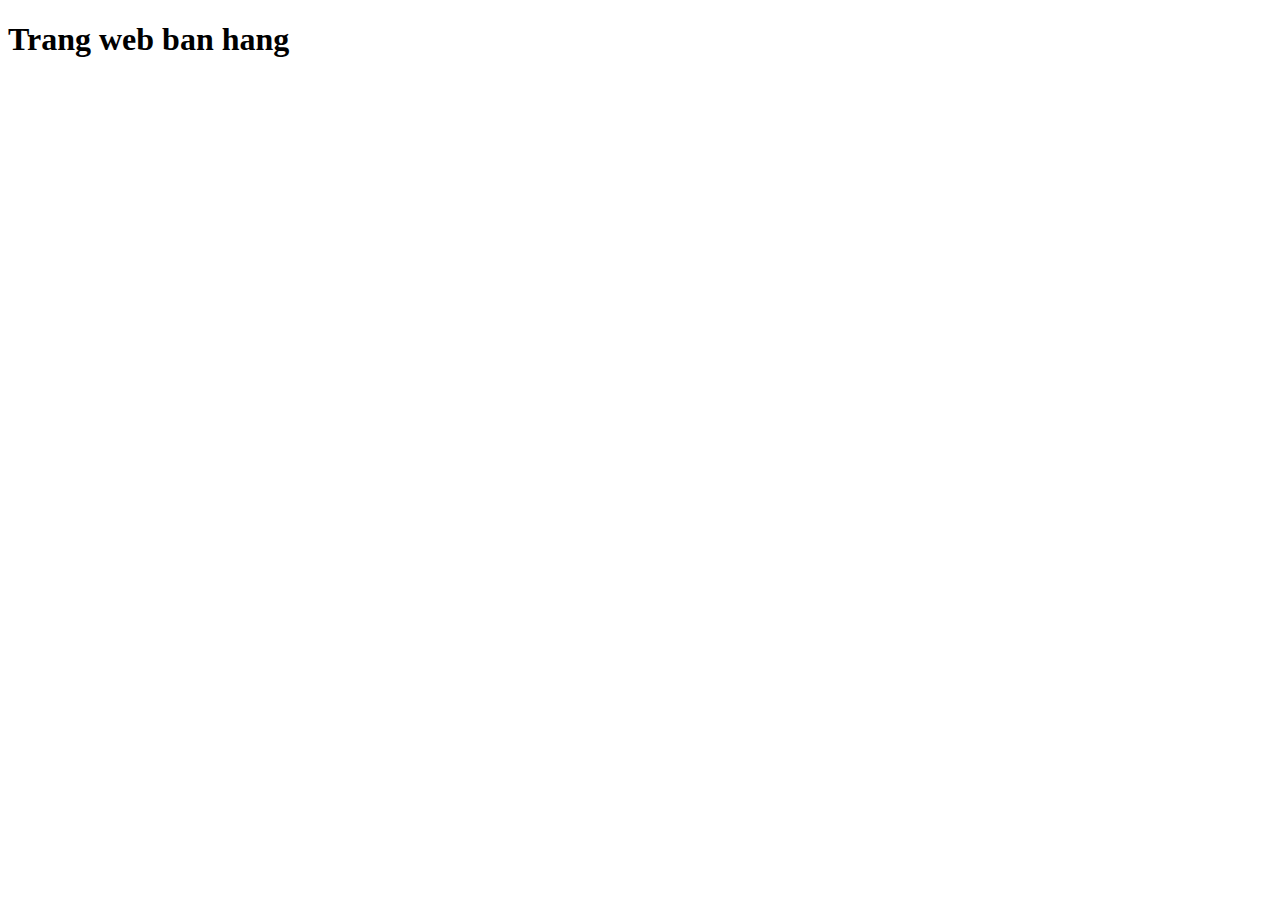
==== index.html @ 7bfcd2d1 "init index.html" ====
<!DOCTYPE html>
<html lang="en">
<head>
    <meta charset="UTF-8">
    <meta http-equiv="X-UA-Compatible" content="IE=edge">
    <meta name="viewport" content="width=device-width, initial-scale=1.0">
    <title>Ban hang</title>
</head>
<body>
    <h1>Trang web ban hang</h1>
</body>
</html>
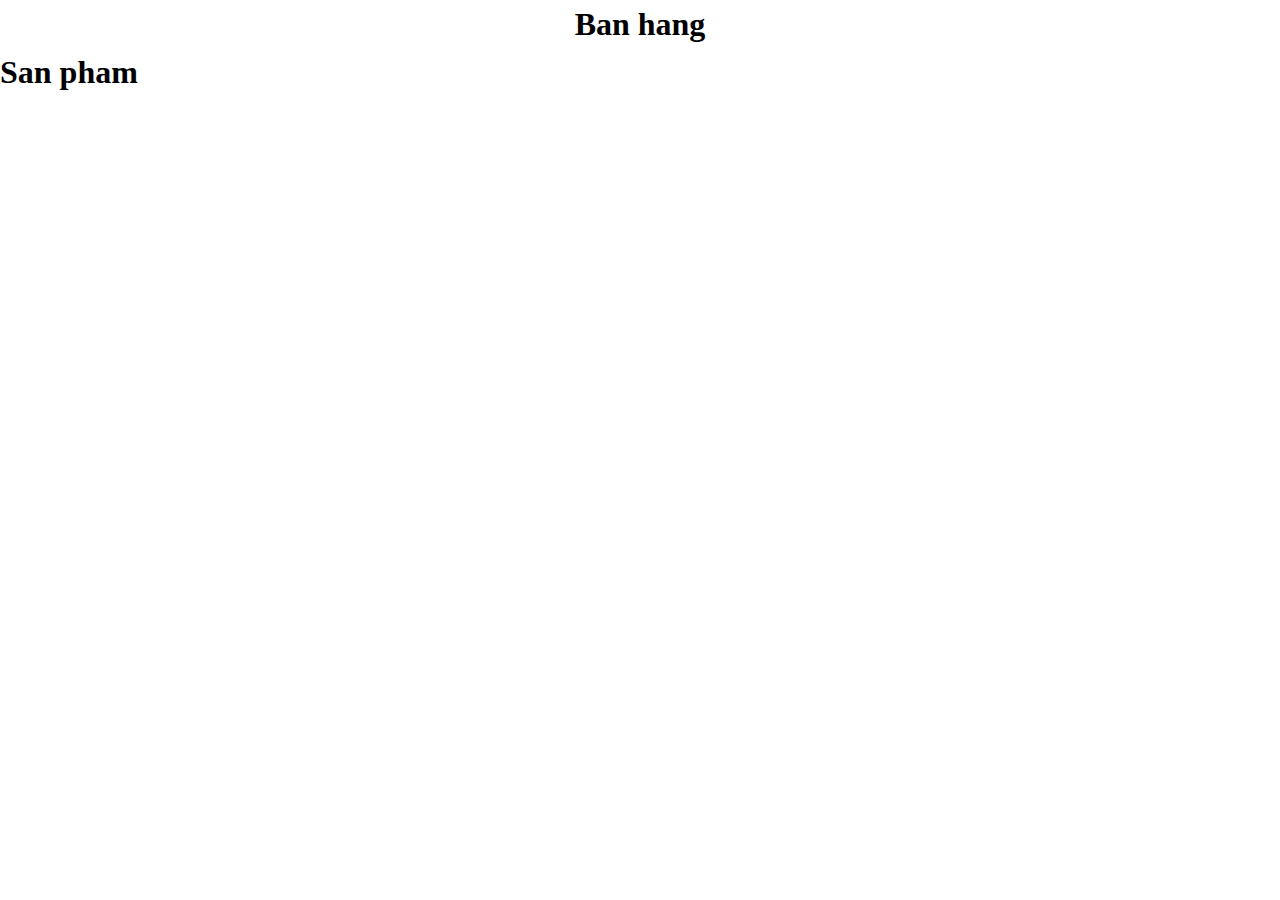
==== commit 1a28e749: "Update" ====
--- a/index.html
+++ b/index.html
@@ -4,9 +4,16 @@
     <meta charset="UTF-8">
     <meta http-equiv="X-UA-Compatible" content="IE=edge">
     <meta name="viewport" content="width=device-width, initial-scale=1.0">
+    <link rel="stylesheet" href="style.css">
     <title>Ban hang</title>
 </head>
 <body>
-    <h1>Trang web ban hang</h1>
+    <header class="div-giua">
+        <h1>Ban hang</h1>
+
+    </header>
+    <main>
+        <h1>San pham</h1>
+    </main>
 </body>
 </html>--- a/style.css
+++ b/style.css
@@ -0,0 +1,34 @@
+*, *::before, *::after {
+  box-sizing: border-box;
+}
+* {
+  margin: 0;
+}
+
+html, body {
+  height: 100%;
+}
+body {
+  line-height: 1.5;
+  -webkit-font-smoothing: antialiased;
+  -webkit-tap-highlight-color: rgba(0,0,0,0);
+}
+
+img, picture, video, canvas, svg {
+  display: block;
+  max-width: 100%;
+}
+input, button, textarea, select {
+  font: inherit;
+  outline: none;
+  border: none;
+}
+p, h1, h2, h3, h4, h5, h6 {
+  overflow-wrap: break-word;
+}
+
+.div-giua{
+  display: flex;
+  justify-content: center;
+  align-items: center;
+}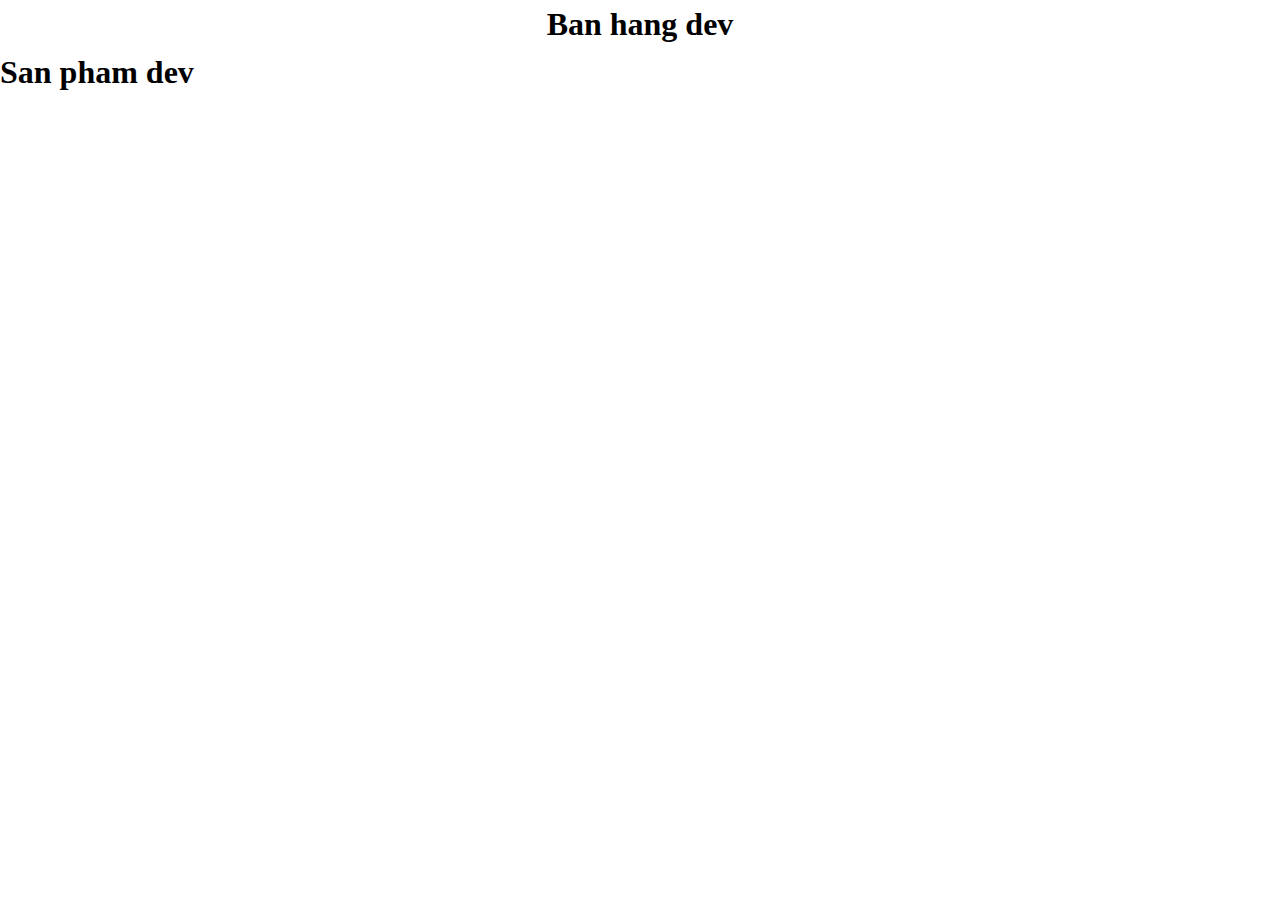
==== commit 4ce3ad7d: "edit" ====
--- a/index.html
+++ b/index.html
@@ -9,11 +9,11 @@
 </head>
 <body>
     <header class="div-giua">
-        <h1>Ban hang</h1>
+        <h1>Ban hang dev</h1>
 
     </header>
     <main>
-        <h1>San pham</h1>
+        <h1>San pham dev</h1>
     </main>
 </body>
 </html>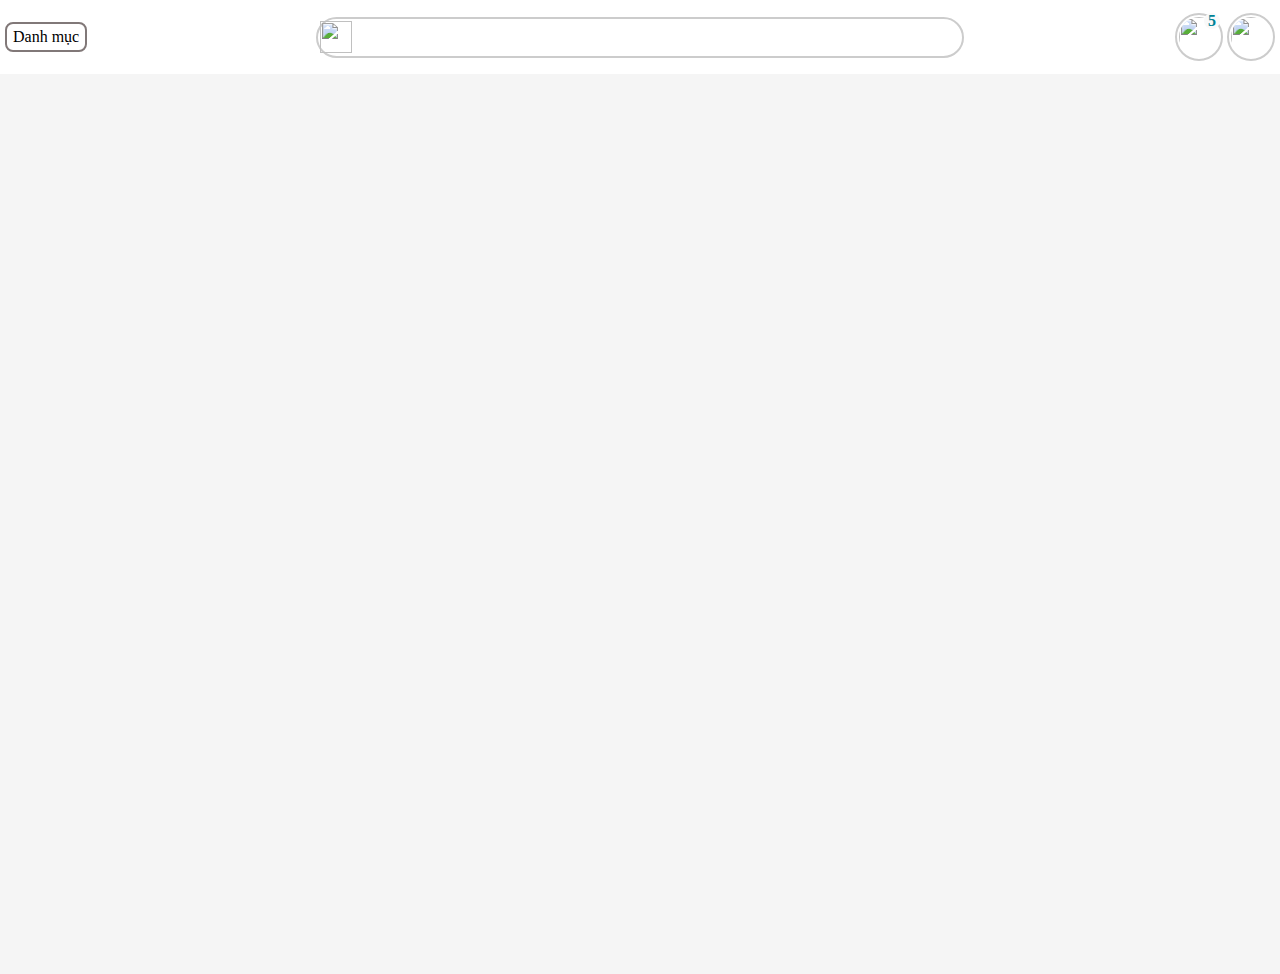
==== commit c64a69d9: "Thêm thanh điều hướng" ====
--- a/index.html
+++ b/index.html
@@ -1,19 +1,68 @@
 <!DOCTYPE html>
 <html lang="en">
+
 <head>
-    <meta charset="UTF-8">
-    <meta http-equiv="X-UA-Compatible" content="IE=edge">
-    <meta name="viewport" content="width=device-width, initial-scale=1.0">
-    <link rel="stylesheet" href="style.css">
-    <title>Ban hang</title>
+  <meta charset="UTF-8">
+  <meta http-equiv="X-UA-Compatible" content="IE=edge">
+  <meta name="viewport" content="width=device-width, initial-scale=1.0">
+  <title>Gio hang</title>
+  <link rel="stylesheet" href="./giohang.css">
+  <script src="https://ajax.googleapis.com/ajax/libs/jquery/3.6.0/jquery.min.js"></script>
 </head>
+
 <body>
-    <header class="div-giua">
-        <h1>Ban hang dev</h1>
+  <header class="dieuhuong">
+    <!-- logo -->
+    <div class="dieuhuong-trai">
+      <a href="index.html">
+        <img id="logo-image" src="https://www.logolynx.com/images/logolynx/b2/b23666d57f4e17102209423105dfc442.png"
+          alt="">
+      </a>
+      <div class="danhmuc">
+        <button class="danhmuc-nut" onclick="hienThiDanhMuc()">Danh mục
 
-    </header>
-    <main>
-        <h1>San pham dev</h1>
-    </main>
+        </button>
+        <div class="danhmuc-noidung" id="danhmuc-nd">
+          <a href="#">Nước uống</a>
+          <a href="#">Rau củ</a>
+          <a href="#">Thịt và cá</a>
+          <a href="#">Trứng và sữa</a>
+          <a href="#">Bánh</a>
+          <a href="#">Gia vị</a>
+        </div>
+      </div>
+
+    </div>
+    <!-- Tim kiem -->
+    <div id="timkiem">
+      <img src="https://upload.wikimedia.org/wikipedia/commons/thumb/0/0b/Search_Icon.svg/1024px-Search_Icon.svg.png"
+        alt="">
+
+      <input type="text">
+
+    </div>
+    <!-- Dang nhap -->
+    <div class="dieuhuong-phai">
+
+      <div class="giohang-icon">
+        <img class="dieuhuong-icon"
+          src="https://thumbs.dreamstime.com/b/shopping-cart-icon-trolley-icon-shopping-cart-icon-trolley-icon-vector-illustration-isolated-white-background-163727286.jpg"
+          alt="">
+
+        <div class='giohang-soluong'>5</div>
+      </div>
+      <div>
+        <img class="dieuhuong-icon" src="https://upload.wikimedia.org/wikipedia/commons/9/99/Sample_User_Icon.png"
+          alt="">
+      </div>
+
+    </div>
+  </header>
+  <div class="noi-dung">
+    
+  </div>
 </body>
+
+
+
 </html>--- a/giohang.css
+++ b/giohang.css
@@ -0,0 +1,356 @@
+/* CSS reset */
+*,
+*::before,
+*::after {
+  box-sizing: border-box;
+}
+
+* {
+  margin: 0;
+}
+
+html,
+body {
+  height: 100%;
+}
+
+body {
+  line-height: 1.5;
+  -webkit-font-smoothing: antialiased;
+  -webkit-tap-highlight-color: rgba(0, 0, 0, 0);
+}
+
+img,
+picture,
+video,
+canvas,
+svg {
+  display: block;
+  max-width: 100%;
+}
+
+input,
+button,
+textarea,
+select {
+  font: inherit;
+  outline: none;
+  border: none;
+}
+
+p,
+h1,
+h2,
+h3,
+h4,
+h5,
+h6 {
+  overflow-wrap: break-word;
+}
+
+/*  Điều hướng */
+
+.thung-chua {
+  width: 100%;
+  height: 100%;
+  background-color: #f5f5f5;
+}
+
+.dieuhuong {
+  --f-columns: 2;
+  --f-gap: 20px;
+  display: flex;
+  align-items: center;
+  /* padding-left: 5rem;
+  padding-right: 5rem; */
+  position: sticky;
+  top: 0;
+  background-color: white;
+  padding: 5px;
+
+}
+
+.dieuhuong>* {
+  width: calc((100% / var(--f-columns) - var(--f-gap)));
+  align-items: center;
+}
+
+.dieuhuong-trai {
+  display: none;
+}
+
+#timkiem {
+  width: 100%;
+  align-items: center;
+  justify-content: center;
+  border: 2px solid #ccc;
+  padding: 2px 3px 3px 2px;
+  border-radius: 9999px;
+  display: flex;
+}
+
+#timkiem>img {
+  width: 2rem;
+  height: 2rem;
+
+}
+
+#timkiem>input {
+  width: 100%;
+  background-color: transparent;
+}
+
+.dieuhuong-icon {
+  display: flex;
+  align-items: center;
+  justify-content: center;
+  width: 3rem;
+  height: 3rem;
+  border: 2px solid #ccc;
+  padding: 2px 3px 3px 2px;
+  border-radius: 9999px;
+}
+
+.dieuhuong-phai {
+  min-width: max-content;
+  display: flex;
+  justify-content: right;
+  align-items: center;
+}
+
+.dieuhuong-phai>* {
+  margin-left: 4px;
+}
+
+.giohang-icon {
+  display: flex;
+  position: relative;
+}
+
+.giohang-soluong {
+  display: flex;
+  align-items: center;
+  justify-content: center;
+  position: absolute;
+  top: 0px;
+  right: 3px;
+  border-radius: 9999px;
+  color: #008296;
+  font-weight: 600;
+  width: 1rem;
+  height: 1rem;
+  background-color: #f9f9f9;
+}
+
+/* logo */
+#logo-image {
+  width: auto;
+  height: 4rem;
+}
+
+/* dropdown */
+.danhmuc {
+  float: left;
+  overflow: hidden;
+
+}
+
+.danhmuc .danhmuc-nut {
+  cursor: pointer;
+  font-size: 16px;
+  border: 2px solid rgb(129, 120, 120);
+  border-radius: 8px;
+  outline: none;
+  color: black;
+  background-color: white;
+
+}
+
+
+
+.danhmuc-noidung {
+ 
+  position: absolute;
+  background-color: #f9f9f9;
+  min-width: 160px;
+  box-shadow: 0px 8px 16px 0px rgba(0, 0, 0, 0.2);
+  z-index: 999;
+  border-radius: 10px;
+  display: none;
+}
+
+.danhmuc-noidung a {
+  float: none;
+  color: black;
+  padding: 12px 16px;
+  text-decoration: none;
+  display: block;
+  text-align: left;
+  margin-top: 5px;
+
+}
+
+.danhmuc-noidung a:hover {
+  background-color: #ddd;
+}
+
+.hienthi-block {
+  display: block;
+}
+
+
+.noi-dung {
+  display: flex;
+  width: 100%;
+  height: 100vh;
+  background-color: #f5f5f5;
+
+}
+
+@media screen and (min-width: 768px) {
+  .dieuhuong-trai {
+    display: flex;
+  }
+
+}
+
+
+
+
+/* Tieu de */
+.ds-san-pham {
+  margin-left: auto;
+  margin-right: auto;
+  display: flex;
+  width: 100%;
+  height: 100%;
+  background-color: white;
+  max-width: 1200px;
+  flex-direction: column;
+  border-bottom: 1px solid #ccc;
+
+}
+
+.td-bang-sp {
+  width: 100%;
+  background-color: white;
+  display: flex;
+  /* height: 55px; */
+  padding-left: 20px;
+  padding-right: 20px;
+
+
+}
+
+.td-bang-sp-head {
+  width: 100%;
+  background-color: white;
+  display: flex;
+  /* height: 55px; */
+  padding-left: 20px;
+  padding-right: 20px;
+  border-bottom: 1px solid #ccc;
+  font-size: large;
+  font-weight: 600;
+  position: sticky;
+  top: 4rem;
+
+}
+
+.td-bang-sp>div {
+  width: 15%;
+  background-color: white;
+  display: flex;
+  align-items: center;
+  justify-content: center;
+  padding: 3px;
+}
+
+#td-san-pham {
+  flex-grow: 1;
+  background-color: white;
+  display: flex;
+  justify-content: left;
+
+}
+
+.sp-anh {
+  width: 85px;
+  height: 85px;
+  object-fit: cover;
+}
+
+.sp-so-luong-inp {
+  width: 50%;
+  border: 1px solid #ccc;
+  border-radius: 3px;
+  text-align: center;
+  padding: 0;
+  margin: 0;
+}
+
+.sp-tinh {
+  border-top: 1px solid #ccc;
+  width: 100%;
+  background-color: white;
+  display: flex;
+  align-items: flex-end;
+  justify-content: center;
+  flex-direction: column;
+  padding-right: 5rem;
+}
+
+.sp-tinh>* {
+  margin-top: 2rem;
+}
+
+
+/* CSS */
+.button-13 {
+  background-color: #fff;
+  border: 1px solid #d5d9d9;
+  border-radius: 8px;
+  box-shadow: rgba(213, 217, 217, .5) 0 2px 5px 0;
+  box-sizing: border-box;
+  color: #0f1111;
+  cursor: pointer;
+  display: inline-block;
+  font-family: sans-serif;
+  font-size: 13px;
+  line-height: 29px;
+  padding: 0 10px 0 11px;
+  position: relative;
+  text-align: center;
+  text-decoration: none;
+  user-select: none;
+  -webkit-user-select: none;
+  touch-action: manipulation;
+  vertical-align: middle;
+  width: 100px;
+}
+
+.button-13:hover {
+  background-color: #f7fafa;
+}
+
+.button-13:focus {
+  border-color: #008296;
+  box-shadow: rgba(213, 217, 217, .5) 0 2px 5px 0;
+  outline: 0;
+}
+
+.ten-sp {
+  font-size: 1.5rem;
+  font-weight: bold;
+  margin-bottom: 0;
+  color: rgb(51 65 85);
+  margin-left: 3rem;
+}
+
+.hienthi-flex {
+  display: flex;
+}
+
+.khoangcach-x-2>* {
+  margin-left: 2rem;
+}